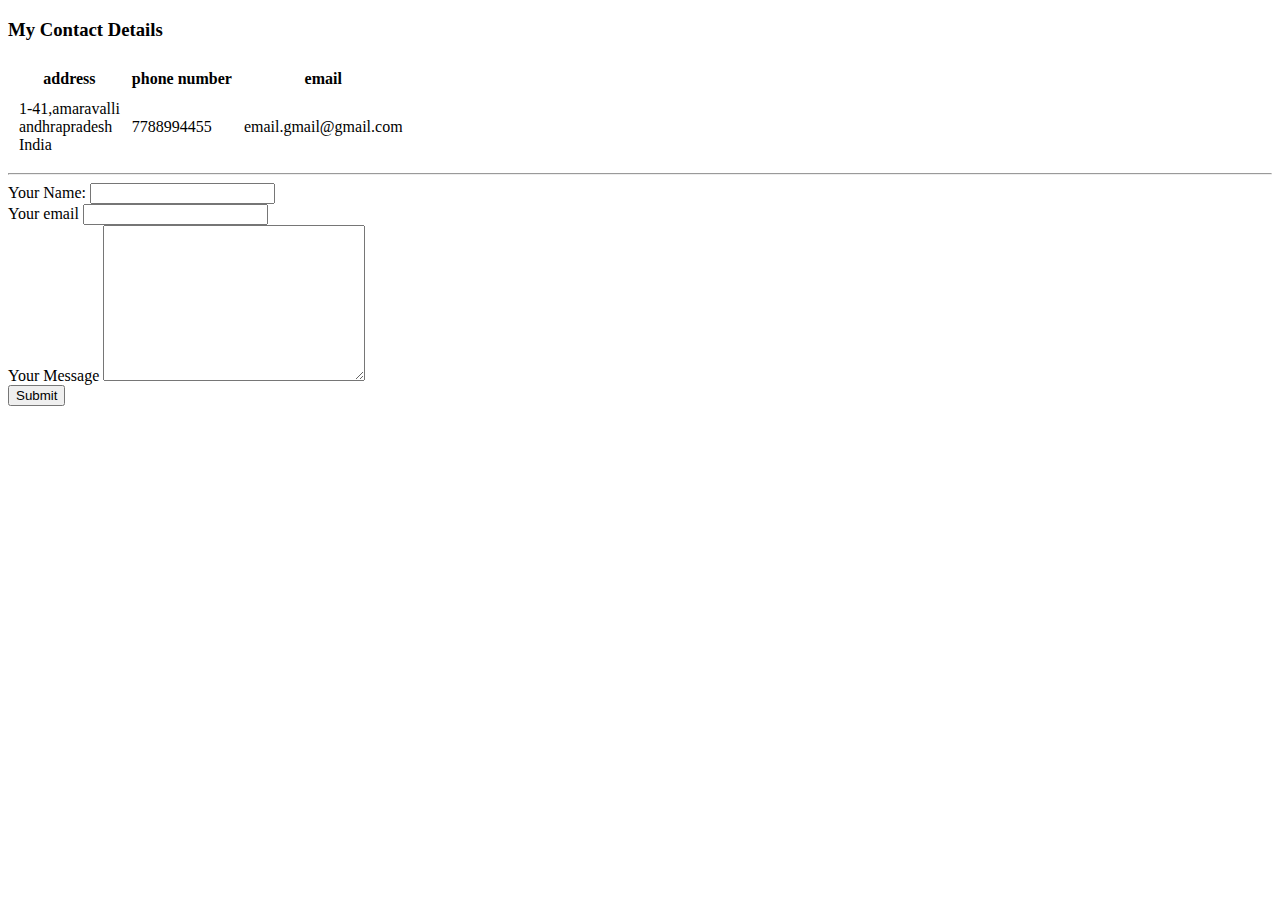
==== contact.html @ e4608444 "Add initial cv website files" ====
<!DOCTYPE html>
<html lang="en" dir="ltr">
  <head>
    <meta charset="utf-8">
    <title>contact</title>
  </head>
  <body>
    <h3>My Contact Details</h3>
<table cellspacing="10">
  <thead>
    <tr>
      <th>address</th>
      <th>phone number</th>
      <th>email</th>
    </tr>
  </thead>
  <tbody>
    <tr>
      <td>1-41,amaravalli <br> andhrapradesh <br> India</td>
      <td>7788994455</td>
      <td>email.gmail@gmail.com</td>
    </tr>
  </tbody>
</table>
<hr>
<form class="" action="mailto:info@website.com" method="post" enctype="text/plain">
  <label>Your Name:</label>
<input type="text" name="Your Name" value=""><br>
<label>Your email</label>
<input type="email" name="Your Email" value=""><br>
<label>Your Message</label>
<textarea name="Your Message " rows="10" cols="30"></textarea><br>
<input type="submit" name="">
</form>
  </body>
</html>
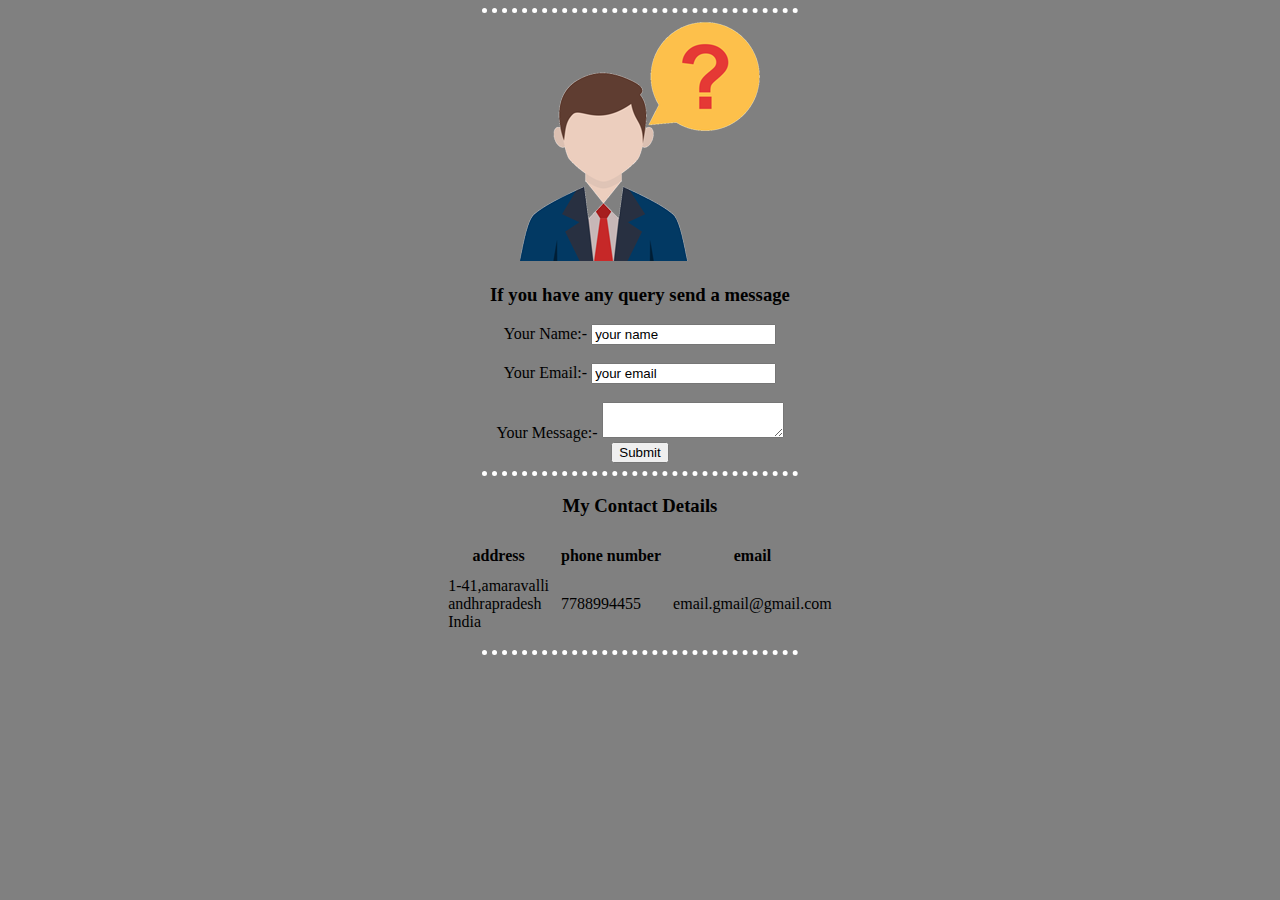
==== commit 29c327b2: "added some files" ====
--- a/contact.html
+++ b/contact.html
@@ -1,36 +1,56 @@
 <!DOCTYPE html>
 <html lang="en" dir="ltr">
-  <head>
-    <meta charset="utf-8">
-    <title>contact</title>
-  </head>
-  <body>
+
+<head>
+  <meta charset="utf-8">
+  <title>contact</title>
+
+  <style>
+    hr {
+      border-style: none;
+      border-top-style: dotted;
+      border-color: white;
+      border-width: 5px;
+      width: 25%;
+    }
+  </style>
+</head>
+<center>
+   <body style="background-color: grey;">
+    <hr>
+    <img src="support.png" alt="">
+    <h3>If you have any query send a message</h3>
+    <form class="" action="mailto:info@website.com" method="post" enctype="text/plain">
+      <label>Your Name:-</label>
+      <input type="Name:-" name="Your Name:-" value="your name"><br>
+      <br>
+      <label>Your Email:-</label>
+      <input type="Email:-" name="Your Email:-" value="your email">
+      <br><br>
+      <label>Your Message:-</label>
+      <textarea name="Your Message:- " rows="0.5" cols="0"></textarea><br>
+      <input type="submit" name="submit">
+    </form>
+    <hr>
     <h3>My Contact Details</h3>
-<table cellspacing="10">
-  <thead>
-    <tr>
-      <th>address</th>
-      <th>phone number</th>
-      <th>email</th>
-    </tr>
-  </thead>
-  <tbody>
-    <tr>
-      <td>1-41,amaravalli <br> andhrapradesh <br> India</td>
-      <td>7788994455</td>
-      <td>email.gmail@gmail.com</td>
-    </tr>
-  </tbody>
-</table>
-<hr>
-<form class="" action="mailto:info@website.com" method="post" enctype="text/plain">
-  <label>Your Name:</label>
-<input type="text" name="Your Name" value=""><br>
-<label>Your email</label>
-<input type="email" name="Your Email" value=""><br>
-<label>Your Message</label>
-<textarea name="Your Message " rows="10" cols="30"></textarea><br>
-<input type="submit" name="">
-</form>
+    <table cellspacing="10">
+      <thead>
+        <tr>
+          <th>address</th>
+          <th>phone number</th>
+          <th>email</th>
+        </tr>
+      </thead>
+      <tbody>
+        <tr>
+          <td>1-41,amaravalli <br> andhrapradesh <br> India</td>
+          <td>7788994455</td>
+          <td>email.gmail@gmail.com</td>
+        </tr>
+      </tbody>
+    </table>
+    <hr>
   </body>
+</center>
+
 </html>
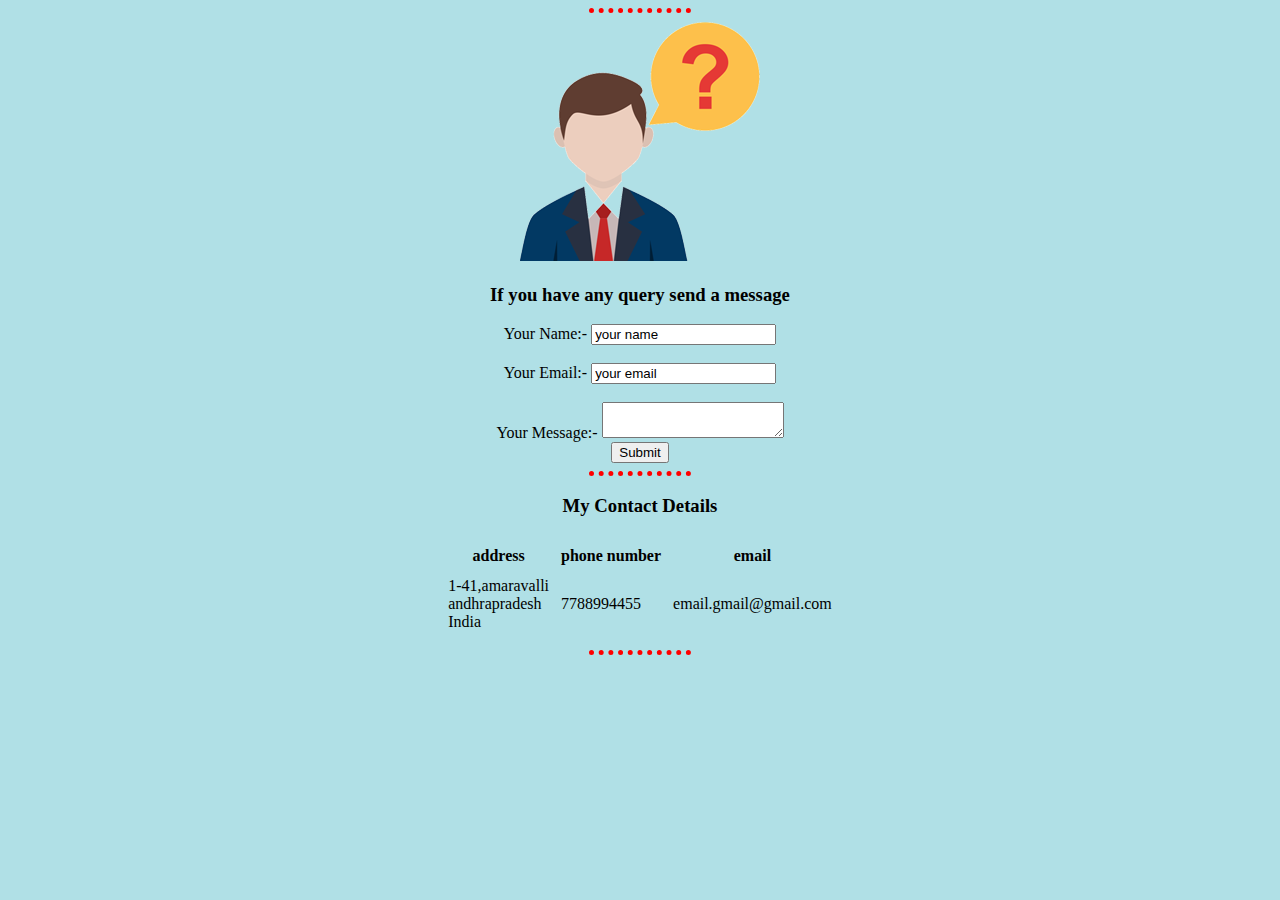
==== commit 35d665a2: "Add files via upload" ====
--- a/contact.html
+++ b/contact.html
@@ -4,19 +4,10 @@
 <head>
   <meta charset="utf-8">
   <title>contact</title>
-
-  <style>
-    hr {
-      border-style: none;
-      border-top-style: dotted;
-      border-color: white;
-      border-width: 5px;
-      width: 25%;
-    }
-  </style>
+  <link rel="stylesheet" href="css/styles.css">
 </head>
 <center>
-   <body style="background-color: grey;">
+   <body>
     <hr>
     <img src="support.png" alt="">
     <h3>If you have any query send a message</h3>
--- a/css/styles.css
+++ b/css/styles.css
@@ -0,0 +1,10 @@
+body{
+  background-color: powderblue;
+}
+hr {
+  border-style: none;
+  border-top-style: dotted;
+  border-color: red;
+  border-width: 5px;
+  width: 8%;
+}
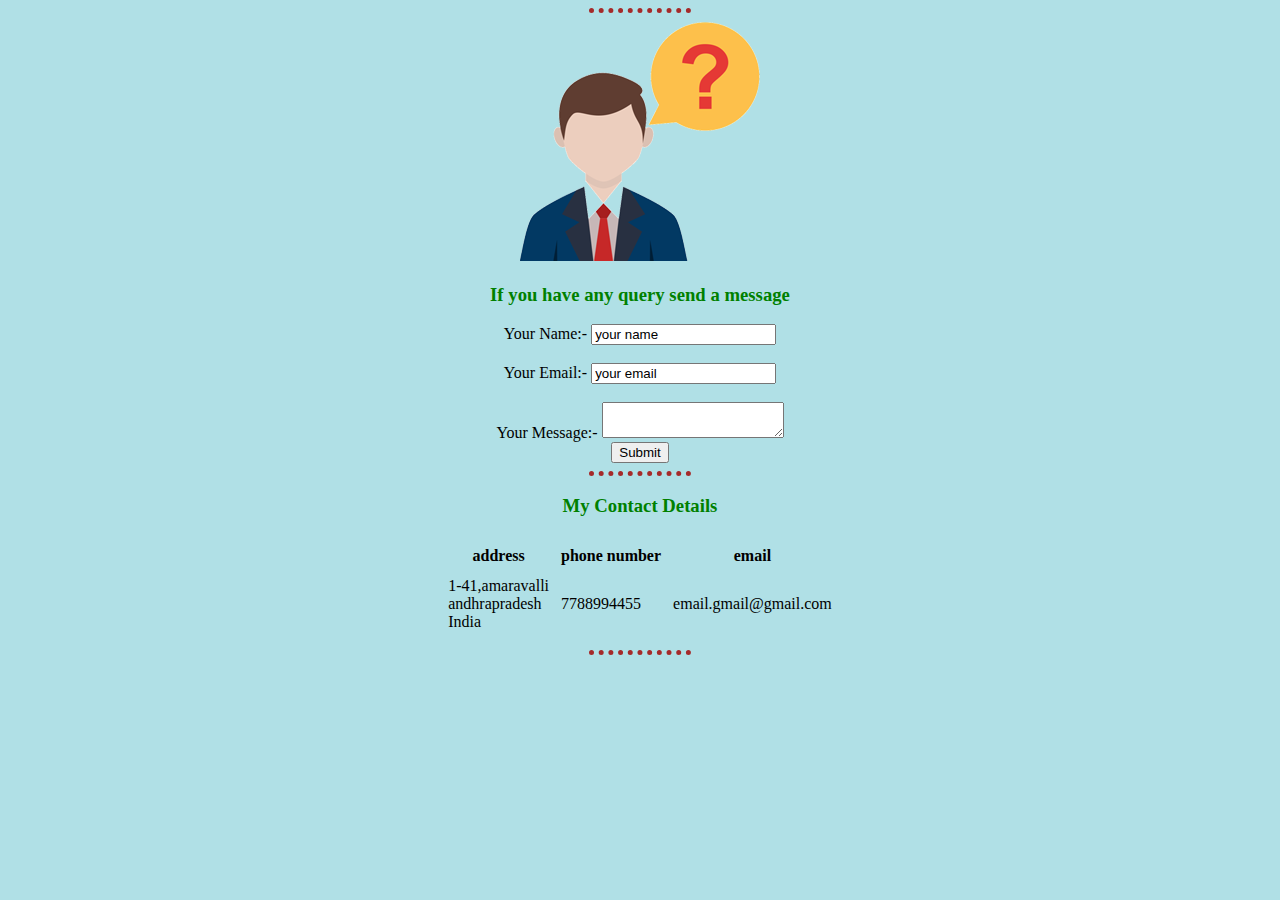
==== commit ba16749c: "Add files via upload" ====
--- a/contact.html
+++ b/contact.html
@@ -4,7 +4,7 @@
 <head>
   <meta charset="utf-8">
   <title>contact</title>
-  <link rel="stylesheet" href="css/styles.css">
+  <link rel="stylesheet" href="../css/styles.css">
 </head>
 <center>
    <body>
--- a/css/styles.css
+++ b/css/styles.css
@@ -4,7 +4,29 @@
 hr {
   border-style: none;
   border-top-style: dotted;
-  border-color: red;
+  border-color: brown;
   border-width: 5px;
   width: 8%;
 }
+h1{
+  color: #66BF;
+}
+h2{color: brown;
+}
+h3{
+  color: green;
+}
+h4{
+  color: silver;
+}
+h5{
+  color: white;
+}
+.circular {
+
+  border-radius: 50%;
+}
+.prasanna{
+  background-color: silver;
+}
+img:hover{ background-color: pink;}
